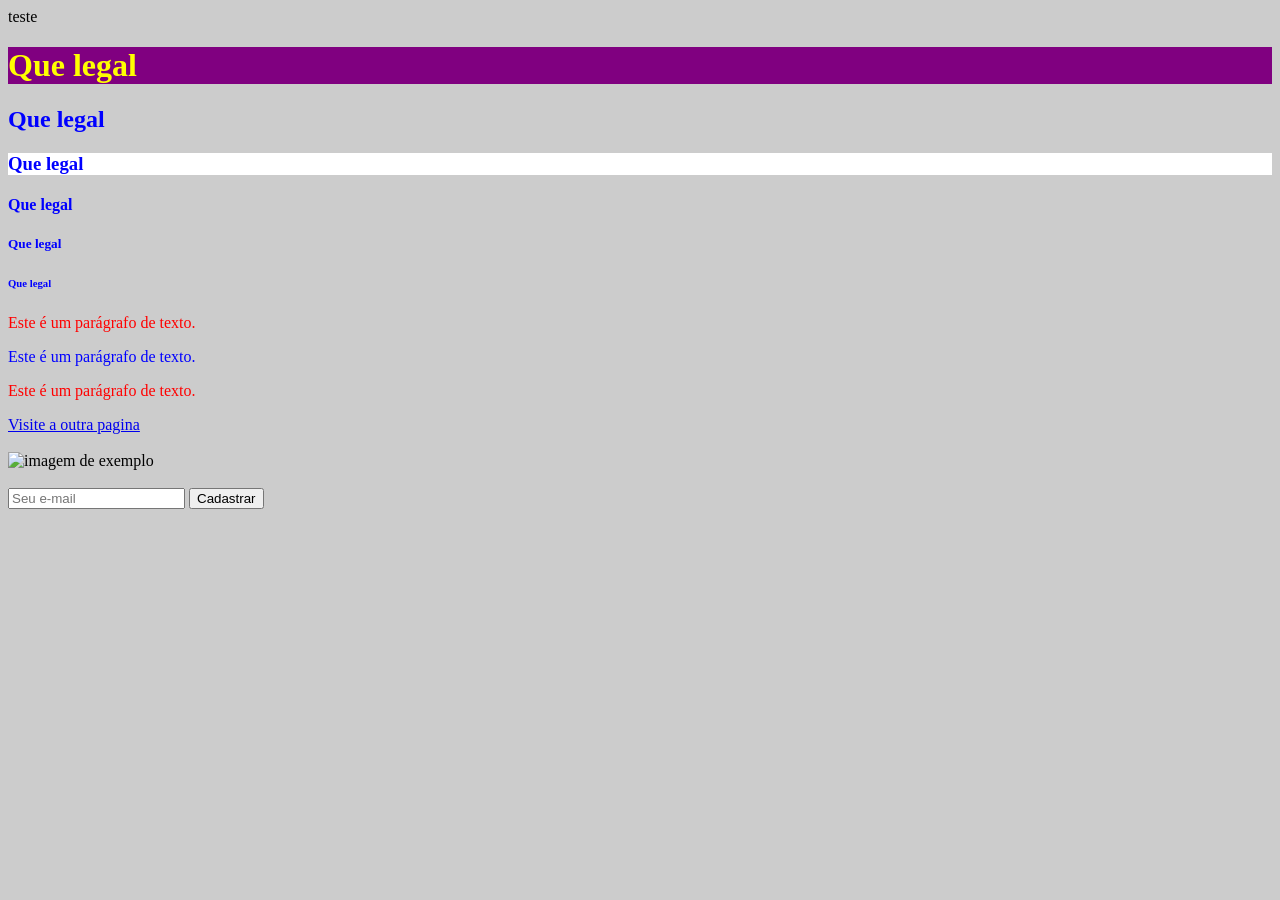
==== youtube/index.html @ 77729684 "first commit" ====
teste
<!DOCTYPE html>
<html lang="pt-br">

<head>
    <meta charset="UTF-8">
    <meta name="viewport" content="width=device-width, initial-scale=1.0">
    <title>Aula de CSS</title>
    <link rel="stylesheet" href="css/style.css"> 
    <style>
        body {
            background: #ccc;
        }

        h2 {
            color: red;
        }

        p {
            color: red;
        }

        .azul {
            color: blue;
        }
    </style>
</head>

<body>
    <!-- TITULOS DE H1 ATE H6 -->
    <h1>Que legal</h1> 
    <h2 class="azul">Que legal</h2>
    <h3>Que legal</h3>
    <h4 class="azul">Que legal</h4>
    <h5 class="azul">Que legal</h5>
    <h6 class="azul">Que legal</h6>

    <!-- PARAGRAFOS -->
    <p>Este é um parágrafo de texto.</p>
    <p class="azul">Este é um parágrafo de texto.</p>
    <p>Este é um parágrafo de texto.</p>

    <!--LINKS-->
    <a href="pagina2.html">Visite a outra pagina</a>

    <br><br>

    <!-- IMAGENS -->
    <img src="https://adimax.com.br/wp-content/uploads/2022/05/cuidados-filhote-de-cachorro.jpg"
        alt="imagem de exemplo">

        <br><br>

        <!-- FORMULÁRIOS -->
        <form>
            <input type="email" placeholder="Seu e-mail">
            <button>Cadastrar</button>
        </form>

</body>

</html>
---- youtube/css/style.css ----
h1{
    background-color: purple;
    color: yellow;
}

h3{
    background: white;
    color:blue;
}
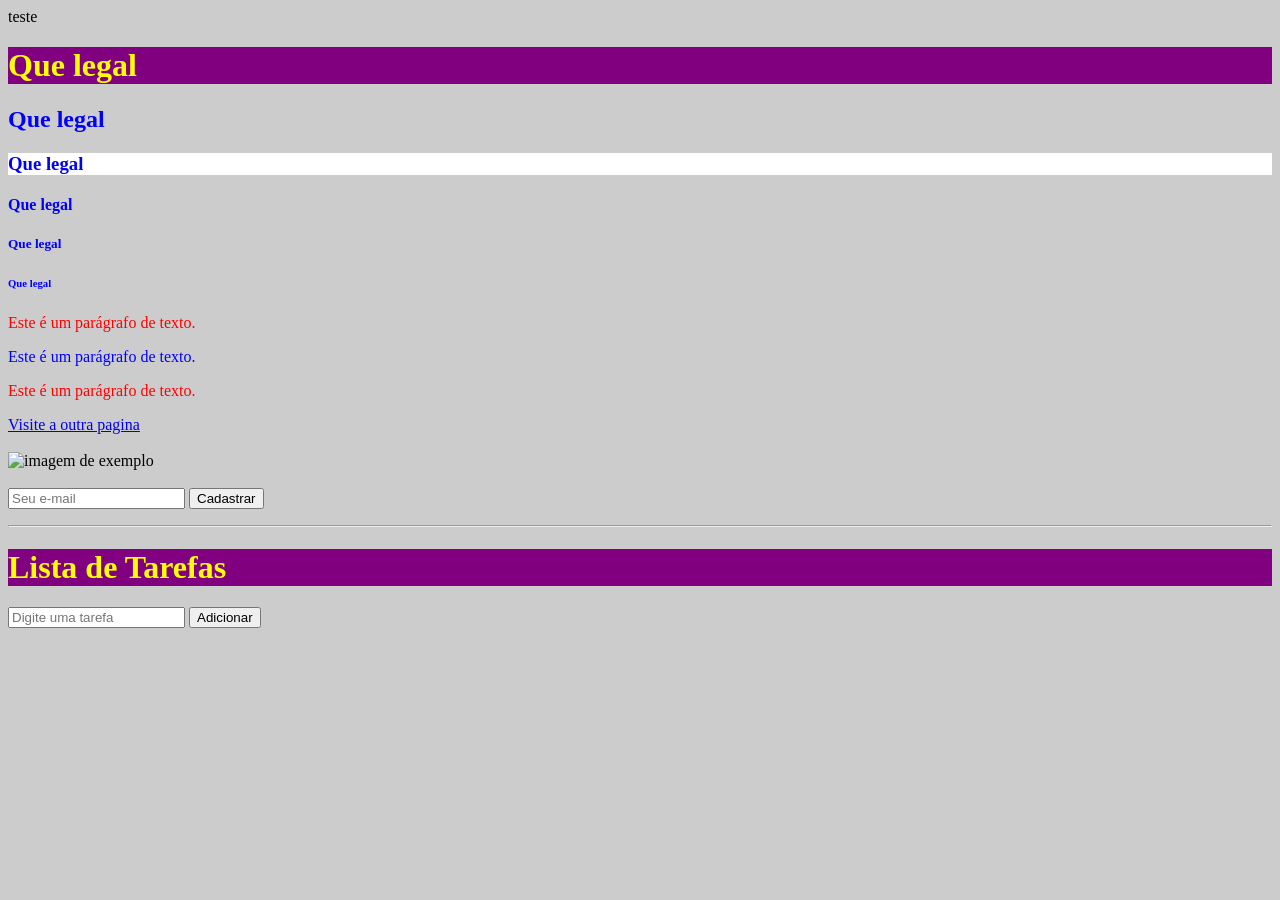
==== commit 295101ab: "backup" ====
--- a/youtube/index.html
+++ b/youtube/index.html
@@ -57,6 +57,41 @@
             <button>Cadastrar</button>
         </form>
 
-</body>
+        <hr>
 
-</html>+        <!-- LISTAS -->
+        <h1>Lista de Tarefas</h1>
+        
+        <input type="text"
+        id="tarefa"
+        placeholder="Digite uma tarefa">
+
+        <button onclick="adicionar()">
+            Adicionar
+        </button>
+
+        <ul id="lista"></ul>
+
+        <!--JAVASCRIPT-->
+        <script>
+
+            function adicionar() {
+                const tarefaInput = document.getElementById('tarefa');
+                const tarefa = tarefaInput.value;
+            }
+
+            </script>
+
+       </body>
+
+       </html>
+
+    
+    
+
+        
+
+
+
+
+
